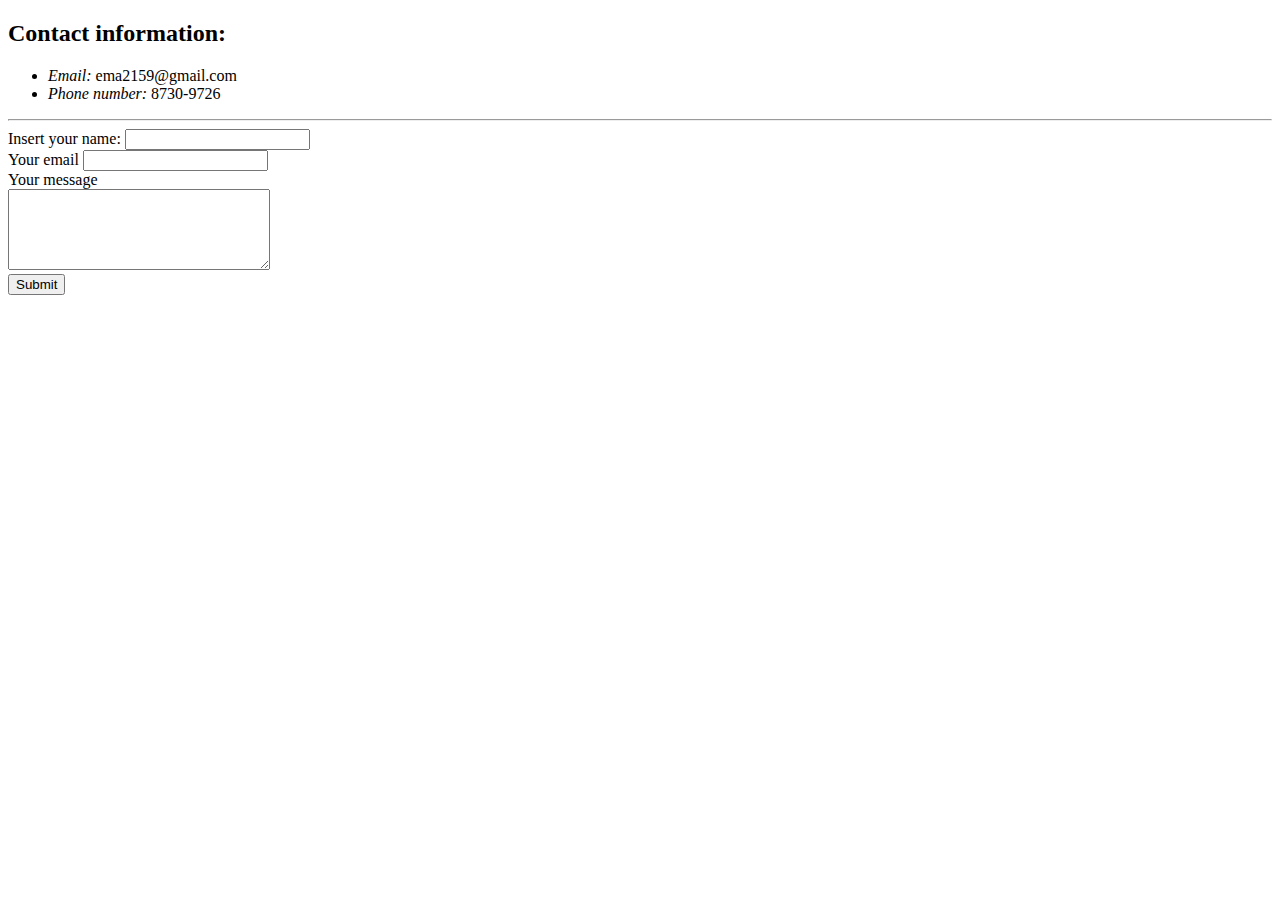
==== contact.html @ 2fdc53e9 "Add: My ugly ass Contact site." ====
<!doctype html>
<html lang="en">
  <head>
    <meta charset="UTF-8"/>
    <title>Contact</title>
  </head>
  <body>
    <h2>Contact information:</h2>
    <ul>
      <li><em>Email: </em>ema2159@gmail.com</li>
      <li><em>Phone number: </em>8730-9726</li>
    </ul>
    <hr/>
    <form action="mailto:ema2159@gmail.com" method="post" enctype="text/plain">
      <label>Insert your name: </label>
      <input type="text" name="yourName" value=""/><br/>
      <label>Your email</label>
      <input type="email" name="yourEmail"/><br/>
      <label>Your message</label><br/>
      <textarea cols="30" id="" name="yourText" rows="5"></textarea><br/>
      <input type="submit" name=""/>
    </form>
  </body>
</html>
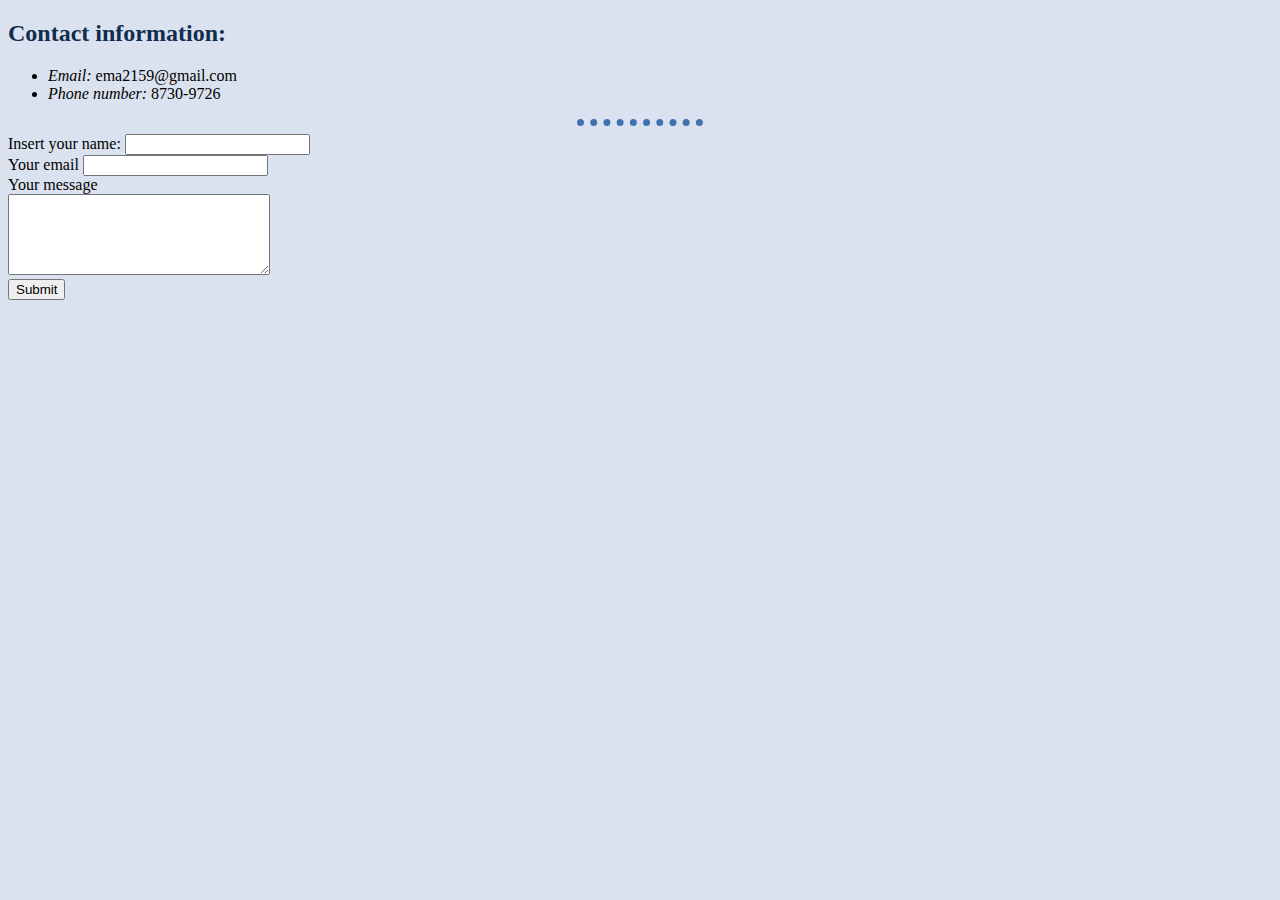
==== commit 611ab6e7: "Add: Basic styling" ====
--- a/contact.html
+++ b/contact.html
@@ -3,6 +3,7 @@
   <head>
     <meta charset="UTF-8"/>
     <title>Contact</title>
+    <link href="css/style.css" rel="stylesheet"/>
   </head>
   <body>
     <h2>Contact information:</h2>
--- a/css/style.css
+++ b/css/style.css
@@ -0,0 +1,14 @@
+body {
+    background-color: #dbe2ef;
+}
+
+hr {
+    background-color: inherit;
+    border-style: none;
+    border-top: 7px dotted #3f72af;
+    width: 10%;
+}
+
+h1, h2, h3 {
+    color: #112d4e;
+}
